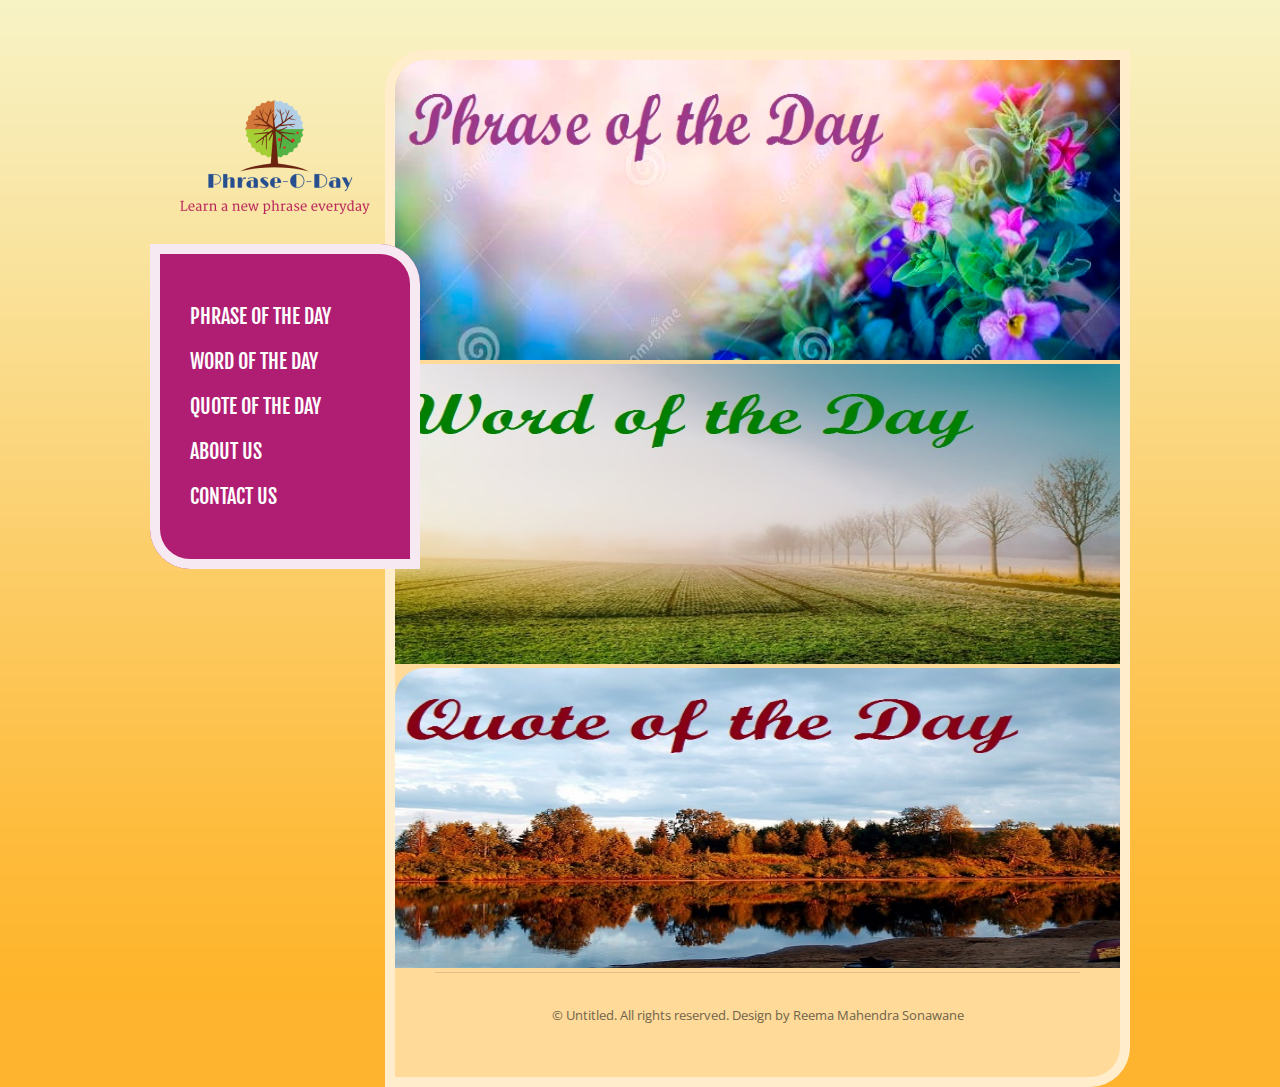
==== Mountain/index.html @ d6d51cf4 "final_commit" ====
﻿<!DOCTYPE HTML PUBLIC "-//W3C//DTD XHTML 1.0 Strict//EN" "http://www.w3.org/TR/xhtml1/DTD/xhtml1-strict.dtd">

<html xmlns="http://www.w3.org/1999/xhtml" ng-app="myModule">
<head>
    <meta http-equiv="Content-Type" content="text/html; charset=utf-8" />
    <title>Phrase-O-Day</title>
    <script src="Scripts/angular.js"> </script>
    <script src="Scripts/MyScript.js"></script>
    <script src="Scripts/angular-route.js"></script>
    <script src="https://ajax.googleapis.com/ajax/libs/jquery/3.1.1/jquery.min.js" type="text/javascript"></script>
    <meta name="keywords" content="" />
    <meta name="description" content="" />
    <link href='http://fonts.googleapis.com/css?family=Satisfy|Fjalla+One|Open+Sans:400,600,700' rel='stylesheet' type='text/css' />
    <link href="default.css" rel="stylesheet" type="text/css" media="all" />
    <!--[if IE 6]>
    <link href="default_ie6.css" rel="stylesheet" type="text/css" />
    <![endif]-->
</head>
<body>
    <div id="wrapper">
        <div id="page" class="container">
            <div id="content">
                <div ng-controller="slideShowController" class="imageslide" ng-switch='slideshow' ng-mouseover="stopSliding()">
                    <a href="#/phraseOftheDay" ng-switch-when="1" class="image-style">
                        <img src="images/banner2.jpg" width="725" height="300" />
                    </a>
                    <a href="#/wordOftheDay" ng-switch-when="2" class="image-style">
                        <img src="images/sun.jpg" width="725" height="300" />
                    </a>
                    <a href="#/quoteOftheDay" ng-switch-when="3" class="image-style">
                        <img src="images/laplandNew.jpg" width="725" height="300" />
                    </a>
                    <div ng-view=ng-view></div>
                    <div id="footer">
                        <p>&copy; Untitled. All rights reserved. Design by Reema Mahendra Sonawane</p>
                    </div>
                </div>
            </div>
            <div id="sidebar">
                <div id="logo">
                    <h1><a href="#"><img src="images/FinalLogo.png" /></a></h1>
                </div>
                <div id="menu" class="box">
                    <ul>
                        <li><a href="#/phraseOftheDay" accesskey="1" title="">Phrase of the day</a></li>
                        <li><a href="#/wordOftheDay" accesskey="2" title="">Word of the day</a></li>
                        <li><a href="#/quoteOftheDay" accesskey="3" title="">Quote of the day</a></li>
                        <li><a href="#/aboutus" accesskey="4" title="">About Us</a></li>
                        <li><a href="#/contactus" accesskey="5" title="">Contact Us</a></li>
                    </ul>
                </div>
            </div>
        </div>
        <div class="clearfix">&nbsp;</div>
    </div>
</body>
</html>
---- Mountain/default.css ----
html, body {
height: 100%;
}

body {
margin-top: 50px;
margin-bottom: 20px;
padding: 0px;
background: #FFB42F url(images/img02.png) repeat-x left top;
font-family: 'Open Sans', sans-serif;
font-size: 10pt;
color: #6F644C;
}

h1, h2, h3 {
margin: 0;
padding: 0;
}

h2 {
text-transform: uppercase;
font-family: 'Fjalla One', sans-serif;
color: #860659;
}

p, ol, ul {
margin-top: 0px;
}

p {
line-height: 180%;
}

strong {
}

a {
color: #860659;
}

a:hover {
    text-decoration: none;
}

a img {
    border: none;
}

img.border {
}

img.alignleft {
float: left;
margin-right: 30px;
}

img.alignright {
float: right;
}

img.aligncenter {
margin: 0px auto;
}

.image-style img {
border-radius: 30px 0px 0px 0px;
}

hr {
display: none;
}

/** WRAPPER */

#wrapper {
position: relative;
margin-bottom: 50px;
}

.container {
width: 1000px;
margin: 0px auto;
}

.clearfix {
clear: both;
}

/** HEADER */

#header {
overflow: hidden;
}

/** LOGO */

#logo {
}

#logo h1, #logo p {
    margin: 0px;
    line-height: normal;
}

    #logo h1 a {
        padding-left: 30px;
        text-decoration: none;
        font-family: 'Satisfy', cursive;
        font-size: 2.20em;
        font-weight: 700;
        color: #860659;
    }

/** MENU */

#menu {
}

#menu ul {
    margin: 0px;
    padding: 20px 0px 0px 0px;
    list-style: none;
    line-height: normal;
}

#menu li {
    padding: 0px 0px 20px 0px;
}

#menu a {
    text-decoration: none;
    text-transform: uppercase;
    font-family: 'Fjalla One', sans-serif;
    font-size: 1.50em;
    color: #FFFFFF;
}

    #menu a:hover {
        text-decoration: underline;
    }

/** PAGE */

#page {
position: relative;
}

/** CONTENT */

#content {
position: absolute;
right: 10px;
width: 725px;
padding: 10px 10px 40px 10px;
background: #FFDA99;
box-shadow: inset 0px 0px 0px 10px rgba(255, 255, 255,0.50);
border-radius: 40px 0px 40px 0px;
}

#content h2 a {
    display: block;
    padding: 0px 0px 20px 0px;
    text-decoration: none;
    font-size: 1.50em;
    color: #860659;
    font-weight: 400;
}

#content .subtitle {
    padding: 0px 0px 20px 0px;
    font-size: 2.00em;
    font-weight: 400;
}

#content .post {
    padding: 40px;
}

.imageslide {
width: 725px;
margin: 0 auto;
margin-bottom: 20px;
}

.imageslide .slider-content {
    position: absolute;
    width: 725px;
    height: 400px;
}

.animate-enter, .animate-leave {
-webkit-transition: 1000ms cubic-bezier(.165,.84,.44,1) all;
-moz-transition: 1000ms cubic-bezier(.165,.84,.44,1) all;
-ms-transition: 1000ms cubic-bezier(.165,.84,.44,1) all;
-o-transition: 1000ms cubic-bezier(.165,.84,.44,1) all;
transition: 1000ms cubic-bezier(.165,.84,.44,1) all;
}

.animate-enter {
left: 100%;
}

.animate-leave.animate-leave-active {
left: -100%;
}

.animate-enter.animate-enter-active, .animate-leave {
left: 0;
}

#box2 {
margin: 0px 40px;
padding: 40px 0px;
border-top: 1px solid #DDBE88;
}

/** SIDEBAR */

#sidebar {
position: absolute;
width: 270px;
left: 10px;
top: 50px;
}

.box {
overflow: hidden;
padding: 40px 40px;
background: #B01E73;
box-shadow: inset 0px 0px 0px 10px rgba(255, 255, 255,0.90);
border-radius: 0px 40px 0px 40px;
}

/* Footer */

#footer {
margin: 0px 40px;
border-top: 1px solid #DDBE88;
}

#footer p {
    padding: 30px 0px 0px 0px;
    text-align: center;
}

#footer a {
}

.border {
}

/** LIST STYLE 1 */

ul.style1 {
margin: 0px;
padding: 10px 0px 0px 0px;
list-style: none;
}

ul.style1 li {
    clear: both;
    margin-bottom: 25px;
    padding: 30px 0px 40px 0px;
    border-top: 1px solid #DDBE88;
}

ul.style1 h3 {
    padding-bottom: 5px;
    font-size: 14px;
    color: #574E3C;
}

ul.style1 p {
    line-height: 150%;
}

ul.style1 .button-style {
    float: left;
    margin-top: 0px;
}

ul.style1 .first {
    padding-top: 0px;
    border-top: none;
    box-shadow: none;
}


#box1 p:before {
content: "\"";
color: #2c3f8c;
}

#box1 p:after {
content: "\"";
color: #2c3f8c;
}

#box1 p {
font-size: 50px;
color: #2c3f8c;
font-family: 'FS Rufus',serif;
font-weight: bolder;
line-height: -moz-block-height;
}

#box1 h2 {
font-size: 20px;
}

#box1 div {
font-size: 18px;
font-weight: bold;
}

#boxQuote p {
font-size: 45px;
color: #2c3f8c;
font-family: 'FS Rufus',serif;
font-weight: bolder;
line-height: -moz-block-height;
}

#boxQuote p:before {
    content: "\"";
    color: #2c3f8c;
}

#boxQuote p:after {
    content: "\"";
    color: #2c3f8c;
}
 #boxQuote p.byAuthor:before
     {
          content: "\"";
    color:#FFDA99;
    }

    #boxQuote p.byAuthor:after
     {
          content: "\"";
    color:#FFDA99;
    }
#boxQuote p.byAuthor {
font-size: 20px;
font-style: italic;
color: black;
text-align: right;

}

#boxQuote div {
font-size: 20px;
font-weight: bold;
}

.myButton {
-moz-box-shadow: inset 0px 39px 0px -24px #e67a73;
-webkit-box-shadow: inset 0px 39px 0px -24px #e67a73;
box-shadow: inset 0px 39px 0px -24px #e67a73;
background-color: #e4685d;
-moz-border-radius: 4px;
-webkit-border-radius: 4px;
border-radius: 4px;
border: 1px solid #ffffff;
display: inline-block;
cursor: pointer;
color: #ffffff;
font-family: Arial;
font-size: 22px;
padding: 9px 50px;
text-decoration: none;
text-shadow: 0px 1px 0px #b23e35;
}

.myButton:hover {
    background-color: #eb675e;
}

.myButton:active {
    position: relative;
    top: 1px;
}

#box2 p {
font-size: 20px;
font-family: 'FS Rufus',serif;
font-weight: bolder;
}
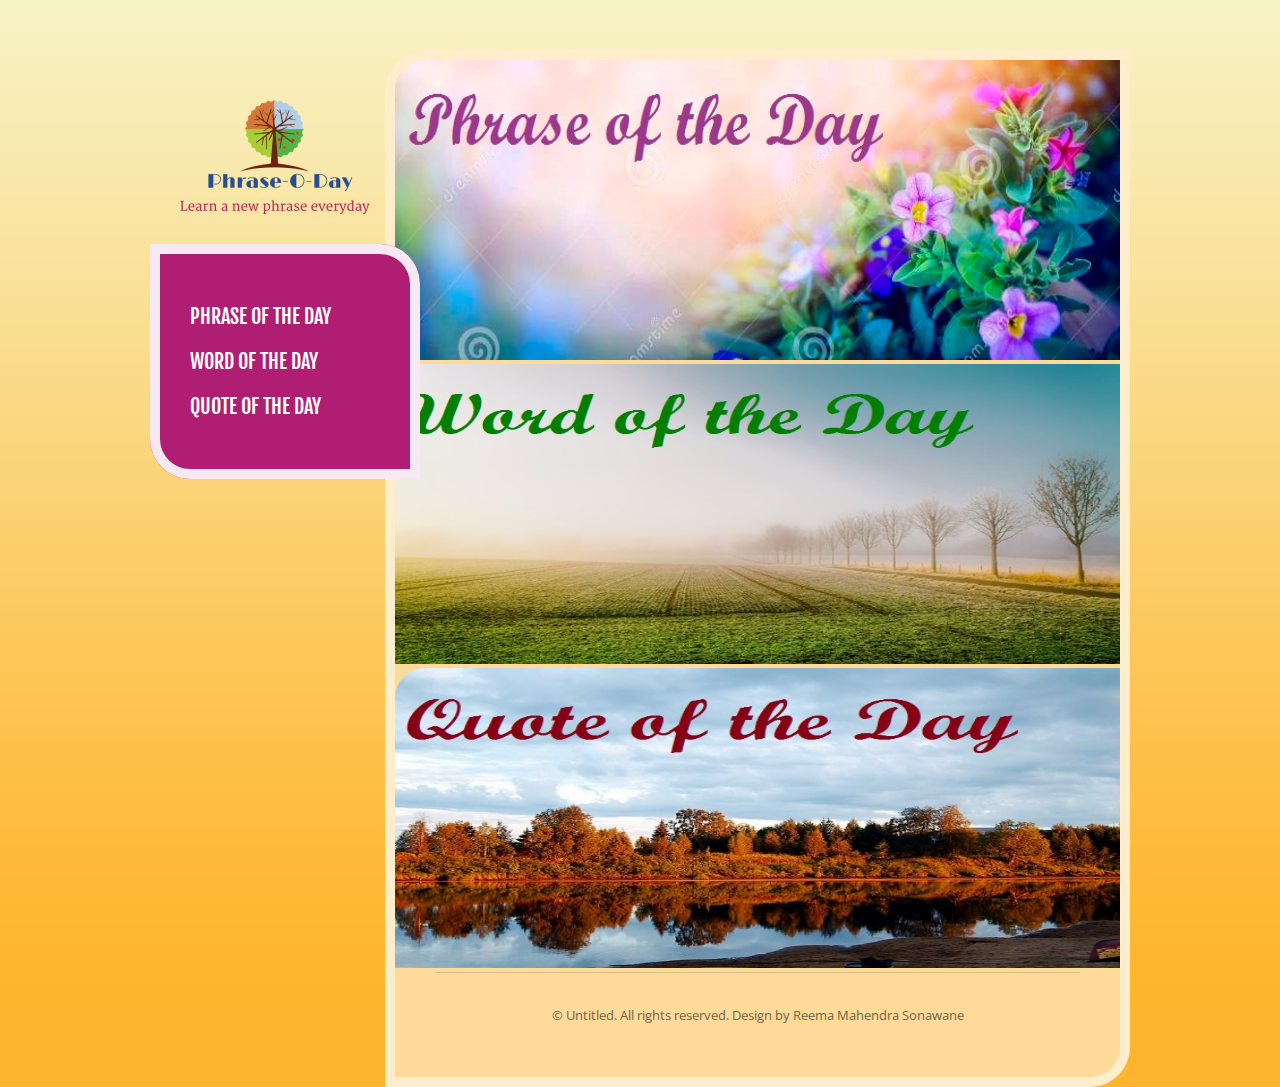
==== commit 908d2968: "First Commit" ====
--- a/Mountain/index.html
+++ b/Mountain/index.html
@@ -1,12 +1,10 @@
 ﻿<!DOCTYPE HTML PUBLIC "-//W3C//DTD XHTML 1.0 Strict//EN" "http://www.w3.org/TR/xhtml1/DTD/xhtml1-strict.dtd">
 
-<html xmlns="http://www.w3.org/1999/xhtml" ng-app="myModule">
+<html xmlns="http://www.w3.org/1999/xhtml" ng-app="phraseOday">
 <head>
     <meta http-equiv="Content-Type" content="text/html; charset=utf-8" />
     <title>Phrase-O-Day</title>
-    <script src="Scripts/angular.js"> </script>
-    <script src="Scripts/MyScript.js"></script>
-    <script src="Scripts/angular-route.js"></script>
+    
     <script src="https://ajax.googleapis.com/ajax/libs/jquery/3.1.1/jquery.min.js" type="text/javascript"></script>
     <meta name="keywords" content="" />
     <meta name="description" content="" />
@@ -21,16 +19,16 @@
         <div id="page" class="container">
             <div id="content">
                 <div ng-controller="slideShowController" class="imageslide" ng-switch='slideshow' ng-mouseover="stopSliding()">
-                    <a href="#/phraseOftheDay" ng-switch-when="1" class="image-style">
+                    <a ui-sref="phrase" ng-switch-when="1" class="image-style">
                         <img src="images/banner2.jpg" width="725" height="300" />
                     </a>
-                    <a href="#/wordOftheDay" ng-switch-when="2" class="image-style">
+                    <a ui-sref="word" ng-switch-when="2" class="image-style">
                         <img src="images/sun.jpg" width="725" height="300" />
                     </a>
-                    <a href="#/quoteOftheDay" ng-switch-when="3" class="image-style">
+                    <a ui-sref="quote" ng-switch-when="3" class="image-style">
                         <img src="images/laplandNew.jpg" width="725" height="300" />
                     </a>
-                    <div ng-view=ng-view></div>
+                    <div ui-view></div>
                     <div id="footer">
                         <p>&copy; Untitled. All rights reserved. Design by Reema Mahendra Sonawane</p>
                     </div>
@@ -42,16 +40,28 @@
                 </div>
                 <div id="menu" class="box">
                     <ul>
-                        <li><a href="#/phraseOftheDay" accesskey="1" title="">Phrase of the day</a></li>
-                        <li><a href="#/wordOftheDay" accesskey="2" title="">Word of the day</a></li>
-                        <li><a href="#/quoteOftheDay" accesskey="3" title="">Quote of the day</a></li>
-                        <li><a href="#/aboutus" accesskey="4" title="">About Us</a></li>
-                        <li><a href="#/contactus" accesskey="5" title="">Contact Us</a></li>
+                        <li><a ui-sref="phrase">Phrase of the day</a></li>
+                        <li><a ui-sref="word">Word of the day</a></li>
+                        <li><a ui-sref="quote">Quote of the day</a></li>
+                        <!--<li><a href="#/aboutus" accesskey="4" title="">About Us</a></li>
+                        <li><a href="#/contactus" accesskey="5" title="">Contact Us</a></li>-->
                     </ul>
                 </div>
             </div>
         </div>
         <div class="clearfix">&nbsp;</div>
     </div>
+
+    <script src="Scripts/angular.js"> </script>
+    <script src="Scripts/angular-ui-router.min.js"></script>
+    <script src="app/app.js"></script>
+    <script src="app/appRoute.js"></script>
+    <script src="app/common/entityService.js"></script>
+    <script src="app/phrase/phraseCtrl.js"></script>
+    <script src="app/phrase/phraseRoute.js"></script>
+    <script src="app/quotes/quoteCtrl.js"></script>
+    <script src="app/quotes/quoteRoute.js"></script>
+    <script src="app/word/wordCtrl.js"></script>
+    <script src="app/word/wordRoute.js"></script>
 </body>
 </html>
